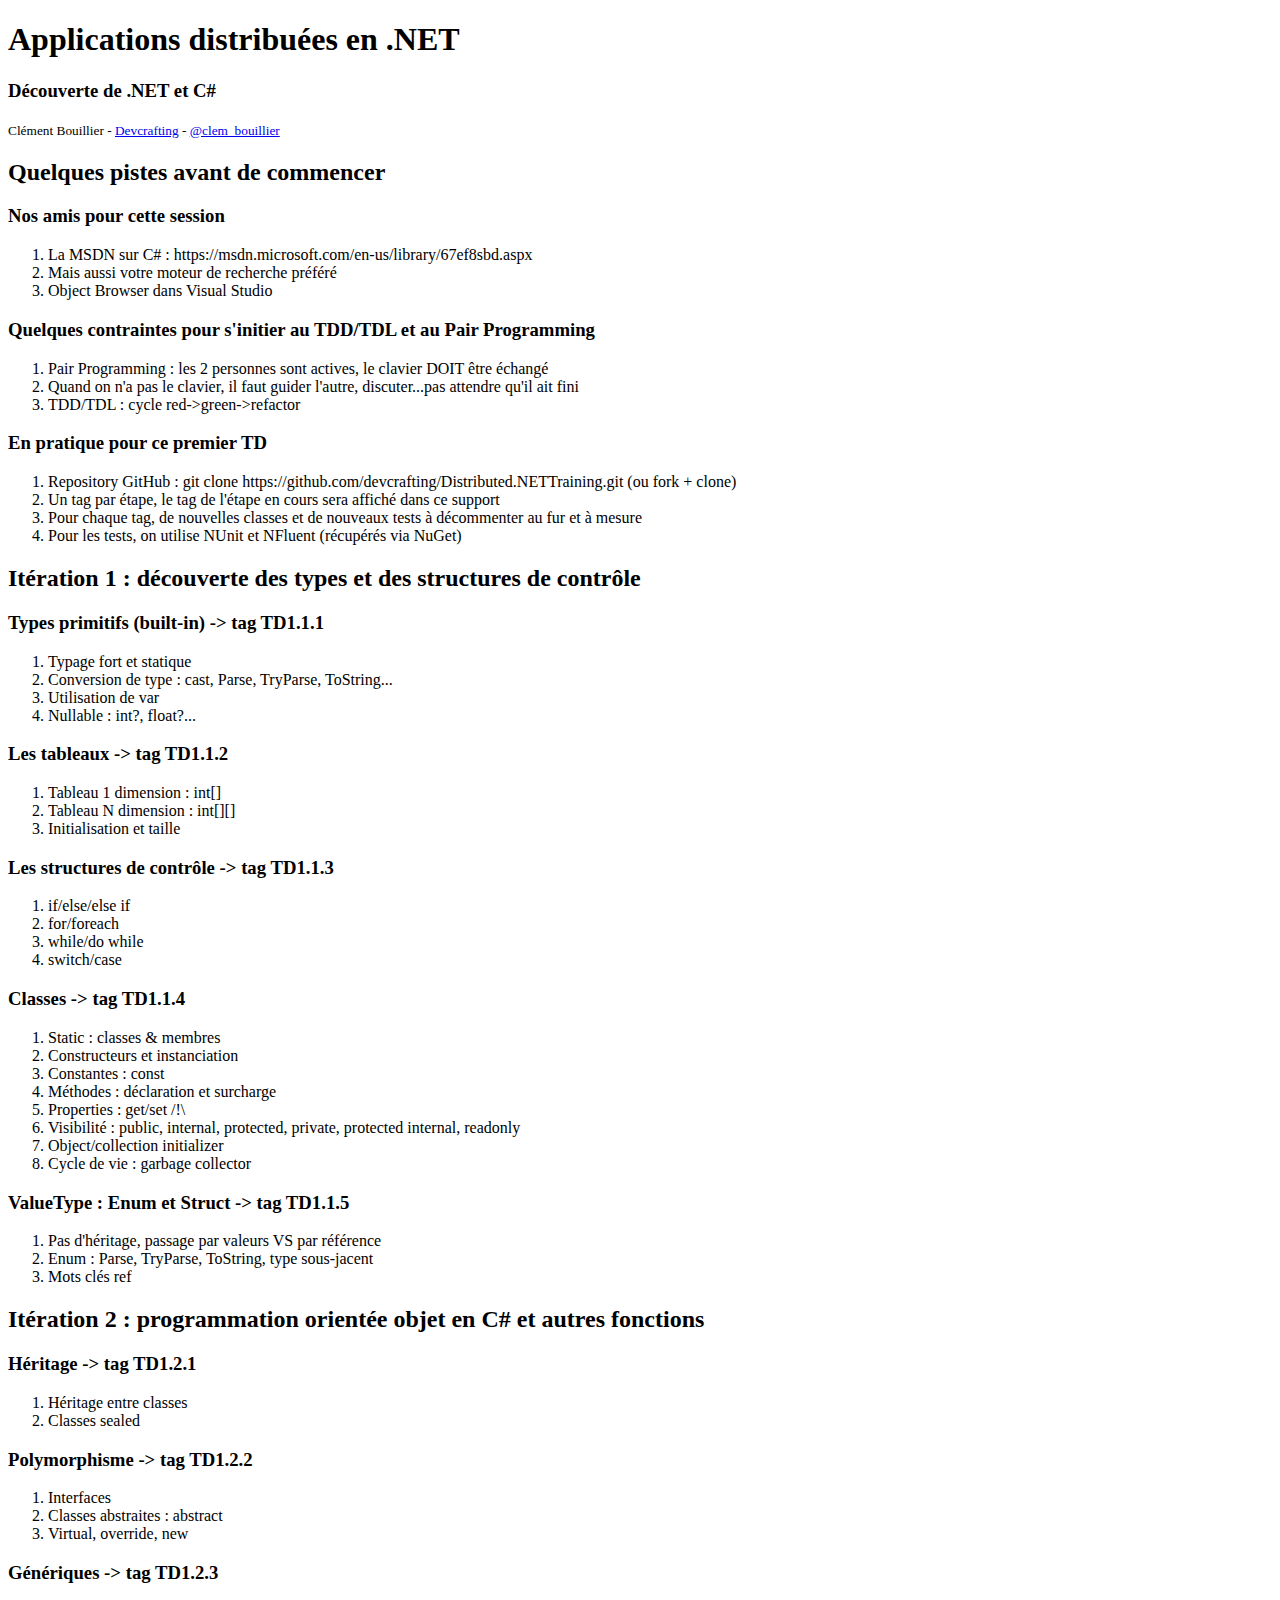
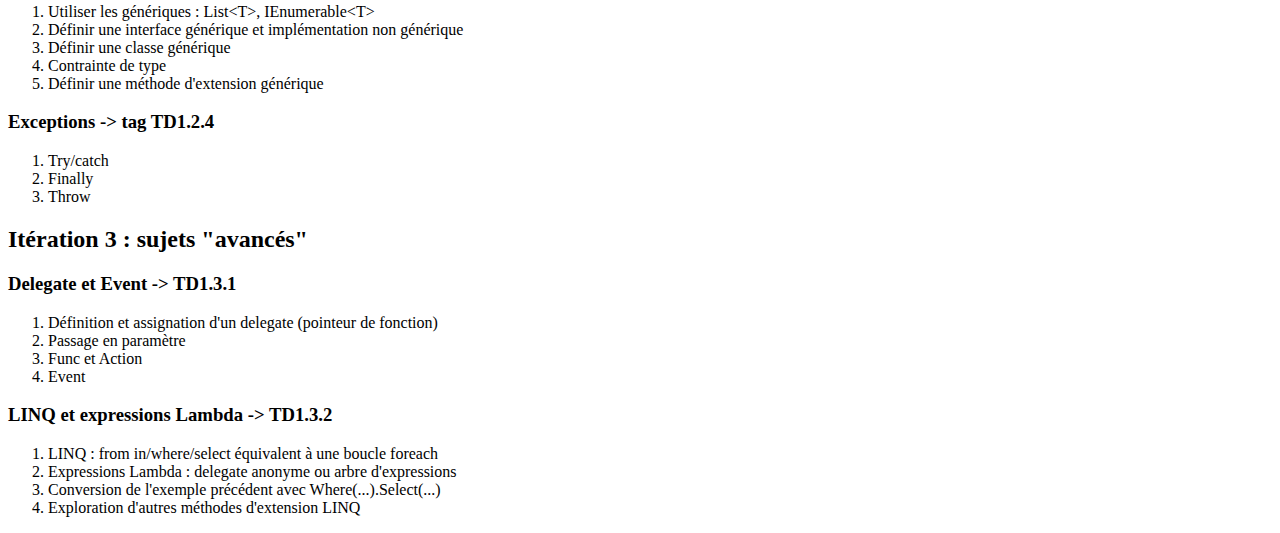
==== 1-CSharpDiscovery/index.html @ 0be2f0c5 "Merge tag 'TD1.1.2' into develop" ====
﻿<!doctype html>
<html lang="fr">
<head>
    <meta charset="utf-8">
    <title>Applications distribuées en .NET</title>
    <meta name="description" content="Cours sur les applications distribuées en .NET">
    <meta name="author" content="Clément Bouillier">
    <meta name="apple-mobile-web-app-capable" content="yes" />
    <meta name="apple-mobile-web-app-status-bar-style" content="black-translucent" />
    <meta name="viewport" content="width=device-width, initial-scale=1.0, maximum-scale=1.0, user-scalable=no">
    <link rel="stylesheet" href="../RevealJS/css/reveal.min.css">
    <link rel="stylesheet" href="../RevealJS/css/theme/default.css" id="theme">
    <!-- For syntax highlighting -->
    <link rel="stylesheet" href="../RevealJS/lib/css/zenburn.css">
    <!-- If the query includes 'print-pdf', include the PDF print sheet -->
    <script>
        if (window.location.search.match(/print-pdf/gi)) {
            var link = document.createElement('link');
            link.rel = 'stylesheet';
            link.type = 'text/css';
            link.href = '../RevealJS/css/print/pdf.css';
            document.getElementsByTagName('head')[0].appendChild(link);
        }
    </script>
    <!--[if lt IE 9]>
    <script src="../RevealJS/lib/js/html5shiv.js"></script>
    <![endif]-->
</head>
<body>
    <div class="reveal">
        <!-- Any section element inside of this container is displayed as a slide -->
        <div class="slides">
            <section>
                <h1>Applications distribuées en .NET</h1>
                <h3>Découverte de .NET et C#</h3>
                <p>
                    <small>Clément Bouillier - <a href="http://www.devcrafting.com">Devcrafting</a> - <a href="http://twitter.com/clem_bouillier">@clem_bouillier</a></small>
                </p>
            </section>
            <section>
                <section>
                    <h2>Quelques pistes avant de commencer</h2>
                </section>
                <section>
                    <h3>
                        Nos amis pour cette session
                    </h3>
                    <ol>
                        <li>La MSDN sur C# : https://msdn.microsoft.com/en-us/library/67ef8sbd.aspx</li>
                        <li class="fragment">Mais aussi votre moteur de recherche préféré</li>
                        <li class="fragment">Object Browser dans Visual Studio</li>
                    </ol>
                </section>
                <section>
                    <h3>
                        Quelques contraintes pour s'initier au TDD/TDL et au Pair Programming
                    </h3>
                    <ol>
                        <li>Pair Programming : les 2 personnes sont actives, le clavier DOIT être échangé</li>
                        <li class="fragment">Quand on n'a pas le clavier, il faut guider l'autre, discuter...pas attendre qu'il ait fini</li>
                        <li class="fragment">TDD/TDL : cycle red->green->refactor</li>
                    </ol>
                </section>
                <section>
                    <h3>
                        En pratique pour ce premier TD
                    </h3>
                    <ol>
                        <li>Repository GitHub : git clone https://github.com/devcrafting/Distributed.NETTraining.git (ou fork + clone)</li>
                        <li class="fragment">Un tag par étape, le tag de l'étape en cours sera affiché dans ce support</li>
                        <li class="fragment">Pour chaque tag, de nouvelles classes et de nouveaux tests à décommenter au fur et à mesure</li>
                        <li class="fragment">Pour les tests, on utilise NUnit et NFluent (récupérés via NuGet)</li>
                    </ol>
                </section>
            </section>
            <section>
                <section>
                    <h2>Itération 1 : découverte des types et des structures de contrôle</h2>
                </section>
                <section>
                    <h3>
                        Types primitifs (built-in) -> tag TD1.1.1
                    </h3>
                    <ol>
                        <li class="fragment">Typage fort et statique</li>
                        <li class="fragment">Conversion de type : cast, Parse, TryParse, ToString...</li>
                        <li class="fragment">Utilisation de var</li>
                        <li class="fragment">Nullable : int?, float?...</li>
                    </ol>
                </section>
                <section>
                    <h3>
                        Les tableaux -> tag TD1.1.2
                    </h3>
                    <ol>
                        <li class="fragment">Tableau 1 dimension : int[]</li>
                        <li class="fragment">Tableau N dimension : int[][]</li>
                        <li class="fragment">Initialisation et taille</li>
                    </ol>
                </section>
                <section>
                    <h3>
                        Les structures de contrôle -> tag TD1.1.3
                    </h3>
                    <ol>
                        <li class="fragment">if/else/else if</li>
                        <li class="fragment">for/foreach</li>
                        <li class="fragment">while/do while</li>
                        <li class="fragment">switch/case</li>
                    </ol>
                </section>
                <section>
                    <h3>
                        Classes -> tag TD1.1.4
                    </h3>
                    <ol>
                        <li class="fragment">Static : classes & membres</li>
                        <li class="fragment">Constructeurs et instanciation</li>
                        <li class="fragment">Constantes : const</li>
                        <li class="fragment">Méthodes : déclaration et surcharge</li>
                        <li class="fragment">Properties : get/set /!\</li>
                        <li class="fragment">Visibilité : public, internal, protected, private, protected internal, readonly</li>
                        <li class="fragment">Object/collection initializer</li>
                        <li class="fragment">Cycle de vie : garbage collector</li>
                    </ol>
                </section>
                <section>
                    <h3>
                        ValueType : Enum et Struct -> tag TD1.1.5
                    </h3>
                    <ol>
                        <li class="fragment">Pas d'héritage, passage par valeurs VS par référence</li>
                        <li class="fragment">Enum : Parse, TryParse, ToString, type sous-jacent</li>
                        <li class="fragment">Mots clés ref</li>
                    </ol>
                </section>
            </section>
            <section>
                <section>
                    <h2>Itération 2 : programmation orientée objet en C# et autres fonctions</h2>
                </section>
                <section>
                    <h3>
                        Héritage -> tag TD1.2.1
                    </h3>
                    <ol>
                        <li class="fragment">Héritage entre classes</li>
                        <li class="fragment">Classes sealed</li>
                    </ol>
                </section>
                <section>
                    <h3>
                        Polymorphisme -> tag TD1.2.2
                    </h3>
                    <ol>
                        <li class="fragment">Interfaces</li>
                        <li class="fragment">Classes abstraites : abstract</li>
                        <li class="fragment">Virtual, override, new</li>
                    </ol>
                </section>
                <section>
                    <h3>
                        Génériques -> tag TD1.2.3
                    </h3>
                    <ol>
                        <li class="fragment">Utiliser les génériques : List&lt;T&gt;, IEnumerable&lt;T&gt;</li>
                        <li class="fragment">Définir une interface générique et implémentation non générique</li>
                        <li class="fragment">Définir une classe générique</li>
                        <li class="fragment">Contrainte de type</li>
                        <li class="fragment">Définir une méthode d'extension générique</li>
                    </ol>
                </section>
                <section>
                    <h3>
                        Exceptions -> tag TD1.2.4
                    </h3>
                    <ol>
                        <li class="fragment">Try/catch</li>
                        <li class="fragment">Finally</li>
                        <li class="fragment">Throw</li>
                    </ol>
                </section>
            </section>
            <section>
                <section>
                    <h2>Itération 3 : sujets "avancés"</h2>
                </section>
                <section>
                    <h3>
                        Delegate et Event -> TD1.3.1
                    </h3>
                    <ol>
                        <li class="fragment">Définition et assignation d'un delegate (pointeur de fonction)</li>
                        <li class="fragment">Passage en paramètre</li>
                        <li class="fragment">Func et Action</li>
                        <li class="fragment">Event</li>
                    </ol>
                </section>
                <section>
                    <h3>
                        LINQ et expressions Lambda -> TD1.3.2
                    </h3>
                    <ol>
                        <li class="fragment">LINQ : from in/where/select équivalent à une boucle foreach</li>
                        <li class="fragment">Expressions Lambda : delegate anonyme ou arbre d'expressions</li>
                        <li class="fragment">Conversion de l'exemple précédent avec Where(...).Select(...)</li>
                        <li class="fragment">Exploration d'autres méthodes d'extension LINQ</li>
                    </ol>
                </section>
            </section>
        </div>
    </div>
    <script src="../RevealJS/lib/js/head.min.js"></script>
    <script src="../RevealJS/js/reveal.min.js"></script>
    <script>

        // Full list of configuration options available here:
        // https://github.com/hakimel/reveal.js#configuration
        Reveal.initialize({
            controls: true,
            progress: true,
            history: true,
            center: true,

            theme: 'night', // available themes are in /css/theme
            transition: 'default', // default/cube/page/concave/zoom/linear/fade/none

            // Parallax scrolling
            // parallaxBackgroundImage: 'https://s3.amazonaws.com/hakim-static/reveal-js/reveal-parallax-1.jpg',
            // parallaxBackgroundSize: '2100px 900px',

            // Optional libraries used to extend on reveal.js
            dependencies: [
                { src: 'lib/js/classList.js', condition: function () { return !document.body.classList; } },
                { src: 'plugin/markdown/marked.js', condition: function () { return !!document.querySelector('[data-markdown]'); } },
                { src: 'plugin/markdown/markdown.js', condition: function () { return !!document.querySelector('[data-markdown]'); } },
                { src: 'plugin/highlight/highlight.js', async: true, callback: function () { hljs.initHighlightingOnLoad(); } },
                { src: 'plugin/zoom-js/zoom.js', async: true, condition: function () { return !!document.body.classList; } },
                { src: 'plugin/notes/notes.js', async: true, condition: function () { return !!document.body.classList; } }
            ]
        });

    </script>
</body>
</html>
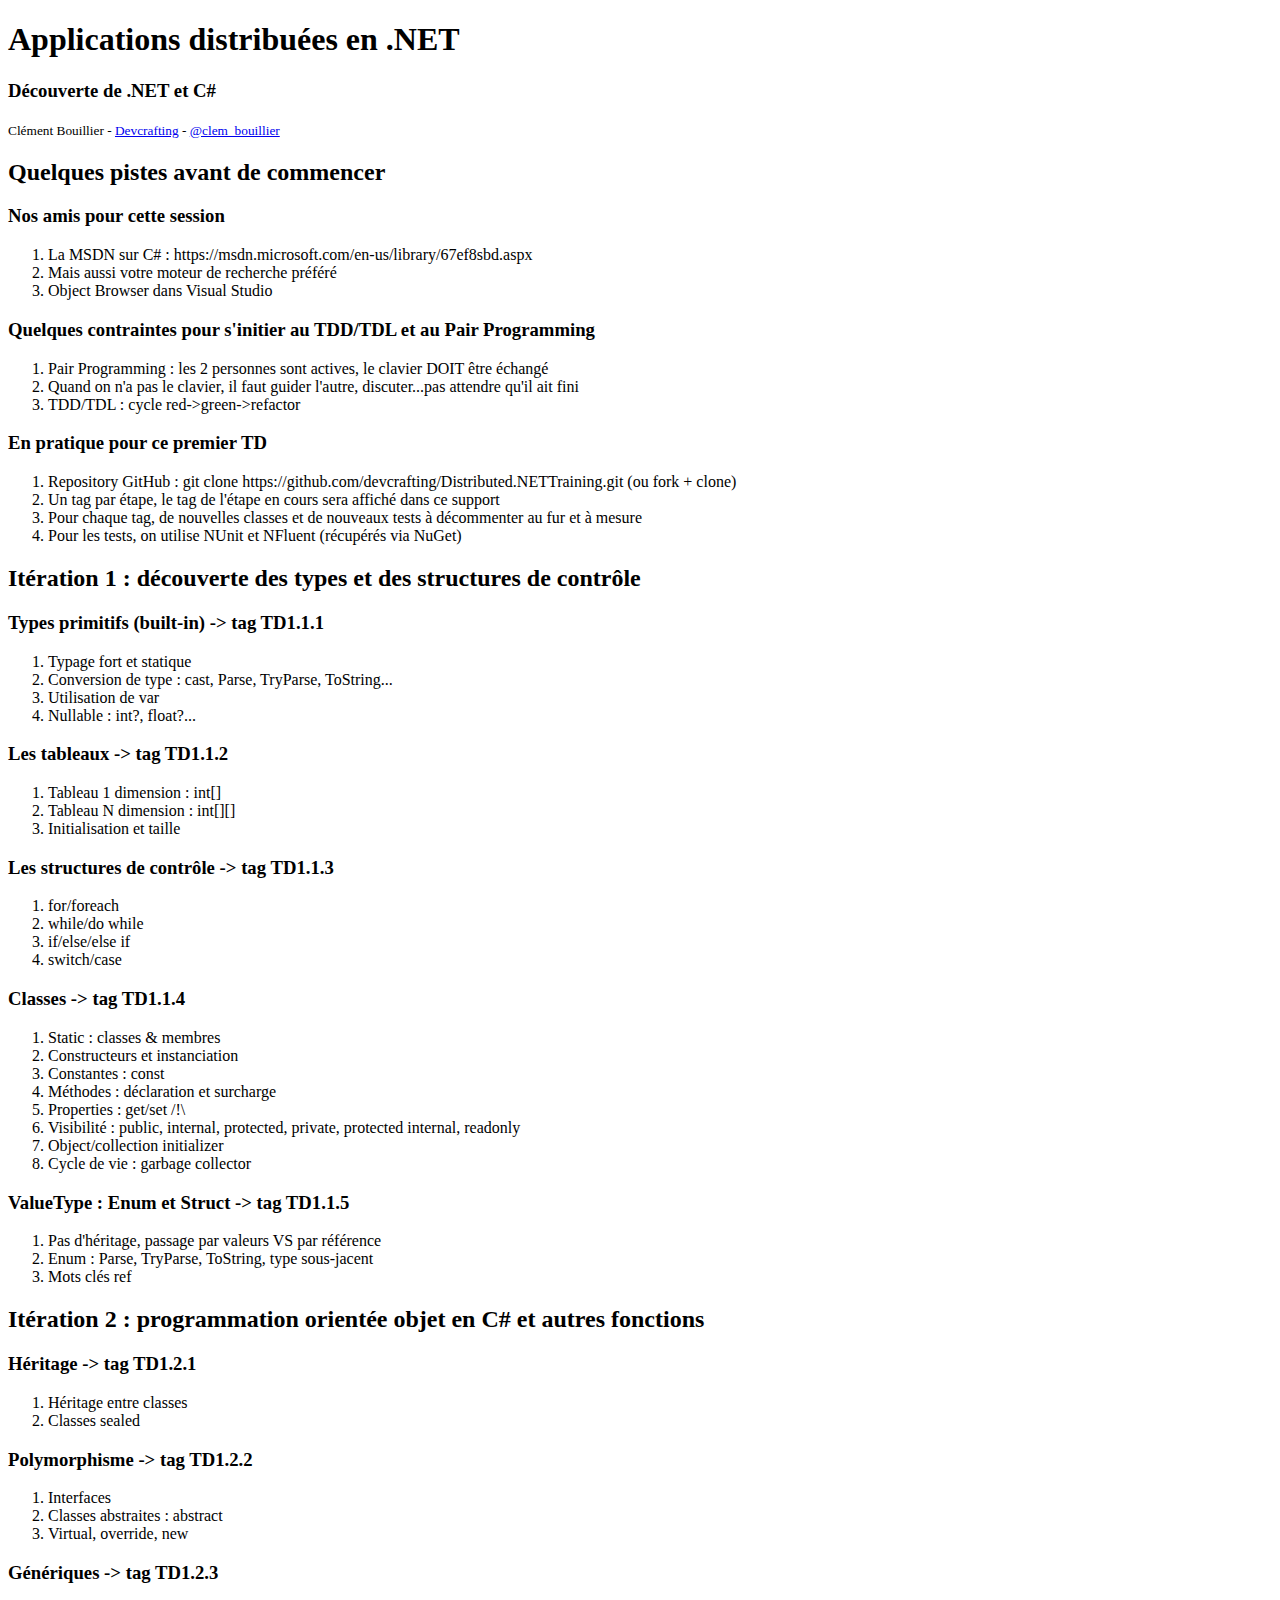
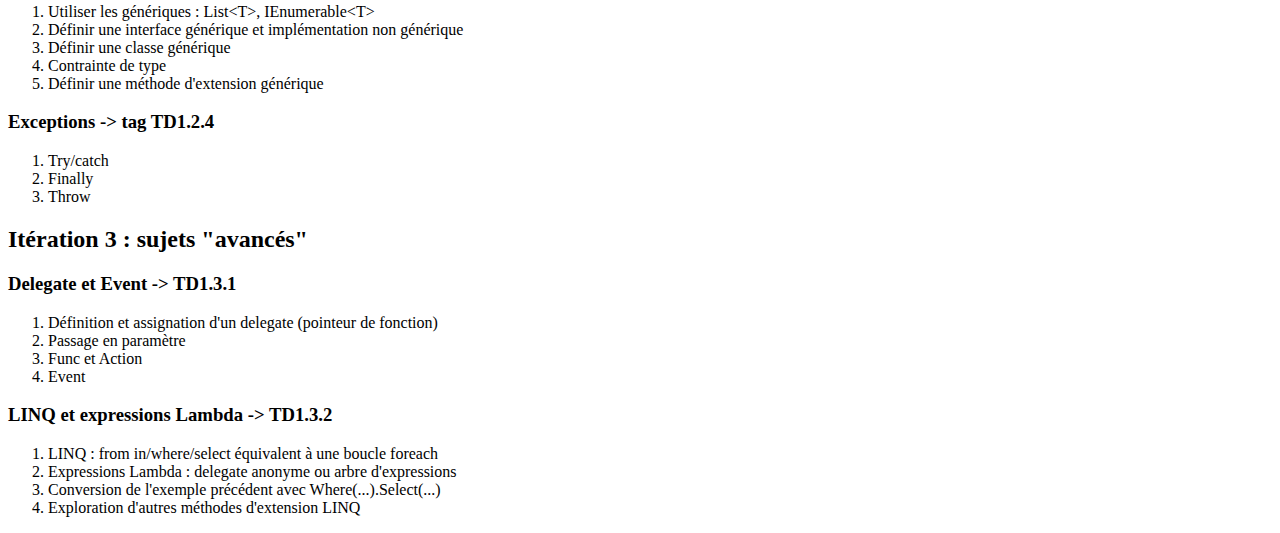
==== commit 170530bb: "Merge tag 'TD1.1.3' into develop" ====
--- a/1-CSharpDiscovery/index.html
+++ b/1-CSharpDiscovery/index.html
@@ -103,9 +103,9 @@
                         Les structures de contrôle -> tag TD1.1.3
                     </h3>
                     <ol>
-                        <li class="fragment">if/else/else if</li>
                         <li class="fragment">for/foreach</li>
                         <li class="fragment">while/do while</li>
+                        <li class="fragment">if/else/else if</li>
                         <li class="fragment">switch/case</li>
                     </ol>
                 </section>
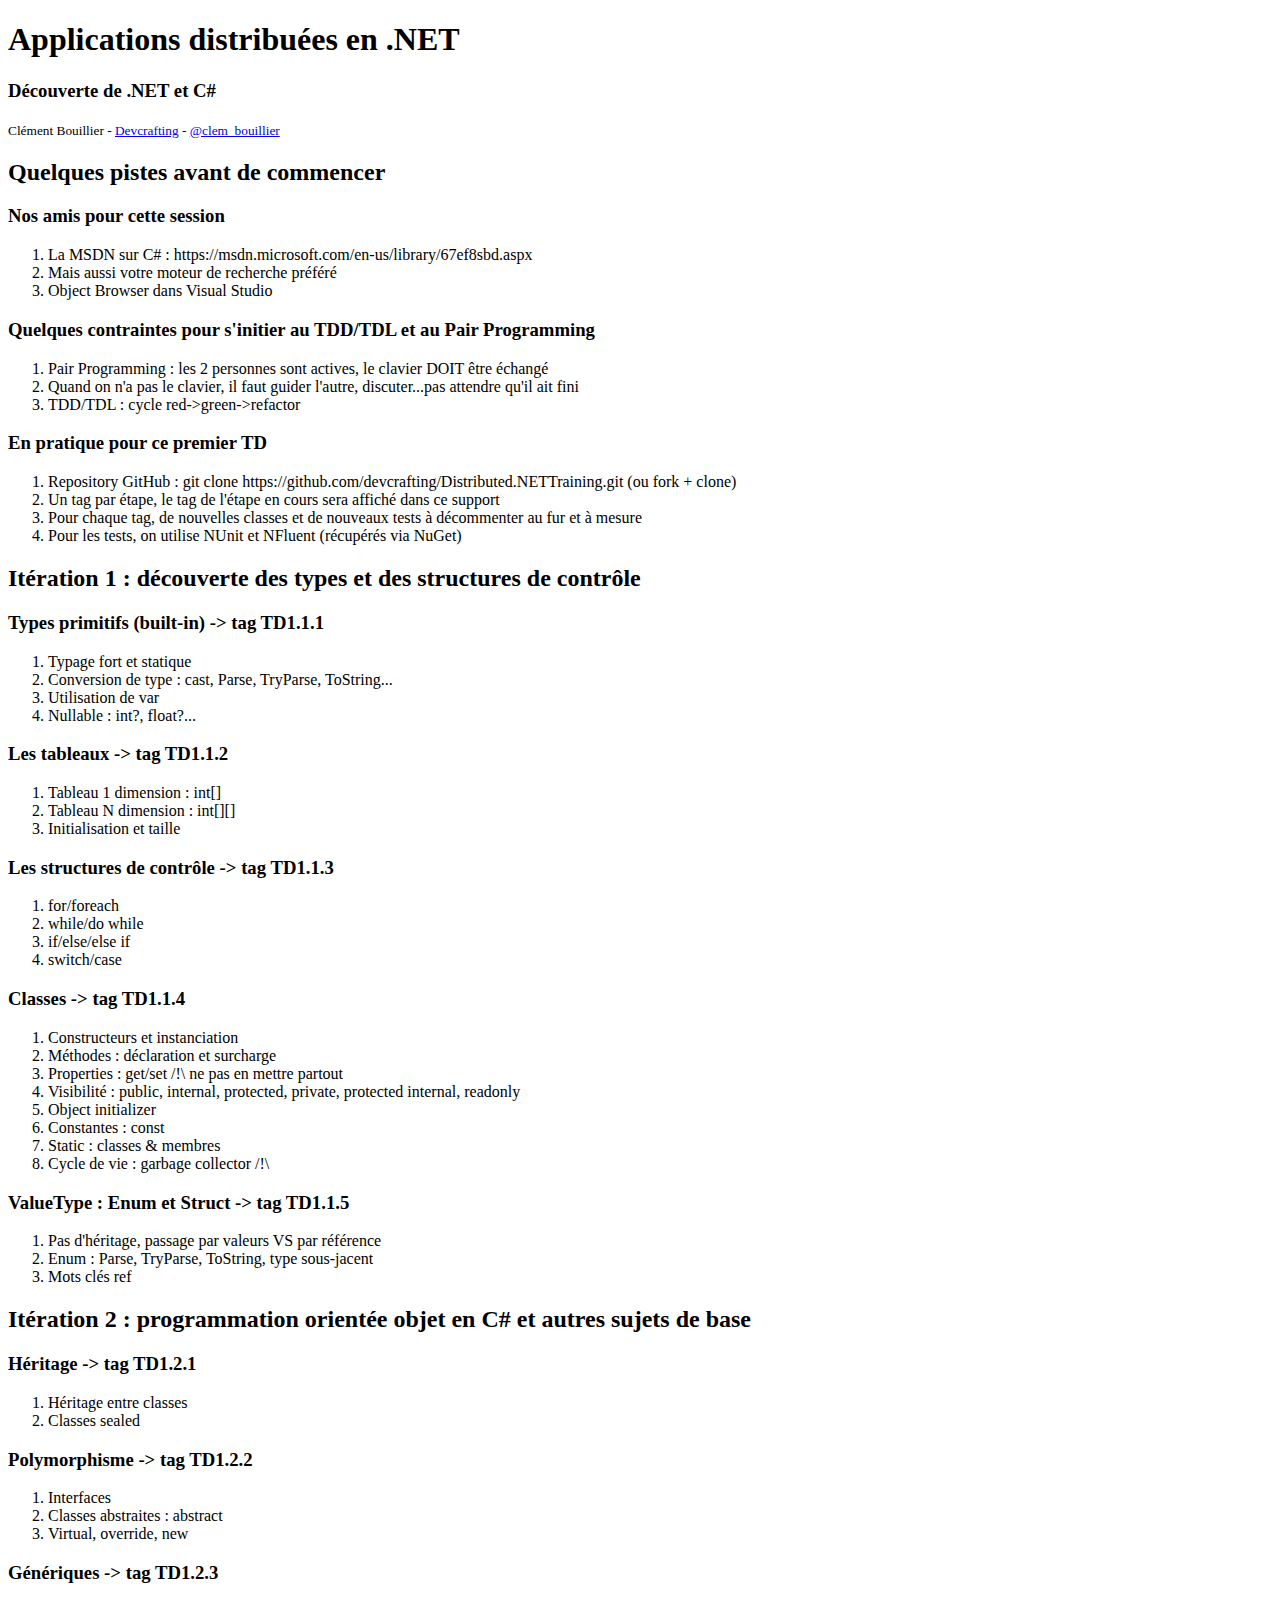
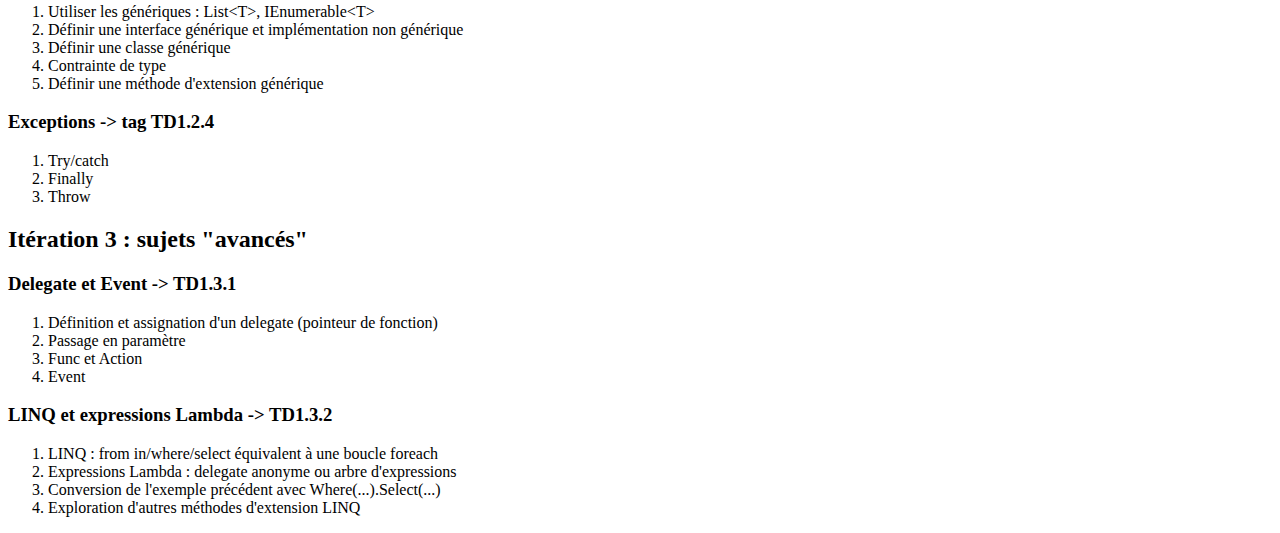
==== commit c0706bb9: "Merge tag 'TD1.1.4' into develop" ====
--- a/1-CSharpDiscovery/index.html
+++ b/1-CSharpDiscovery/index.html
@@ -114,14 +114,14 @@
                         Classes -> tag TD1.1.4
                     </h3>
                     <ol>
+                        <li class="fragment">Constructeurs et instanciation</li>
+                        <li class="fragment">Méthodes : déclaration et surcharge</li>
+                        <li class="fragment">Properties : get/set /!\ ne pas en mettre partout</li>
+                        <li class="fragment">Visibilité : public, internal, protected, private, protected internal, readonly</li>
+                        <li class="fragment">Object initializer</li>
+                        <li class="fragment">Constantes : const</li>
                         <li class="fragment">Static : classes & membres</li>
-                        <li class="fragment">Constructeurs et instanciation</li>
-                        <li class="fragment">Constantes : const</li>
-                        <li class="fragment">Méthodes : déclaration et surcharge</li>
-                        <li class="fragment">Properties : get/set /!\</li>
-                        <li class="fragment">Visibilité : public, internal, protected, private, protected internal, readonly</li>
-                        <li class="fragment">Object/collection initializer</li>
-                        <li class="fragment">Cycle de vie : garbage collector</li>
+                        <li class="fragment">Cycle de vie : garbage collector /!\</li>
                     </ol>
                 </section>
                 <section>
@@ -137,7 +137,7 @@
             </section>
             <section>
                 <section>
-                    <h2>Itération 2 : programmation orientée objet en C# et autres fonctions</h2>
+                    <h2>Itération 2 : programmation orientée objet en C# et autres sujets de base</h2>
                 </section>
                 <section>
                     <h3>
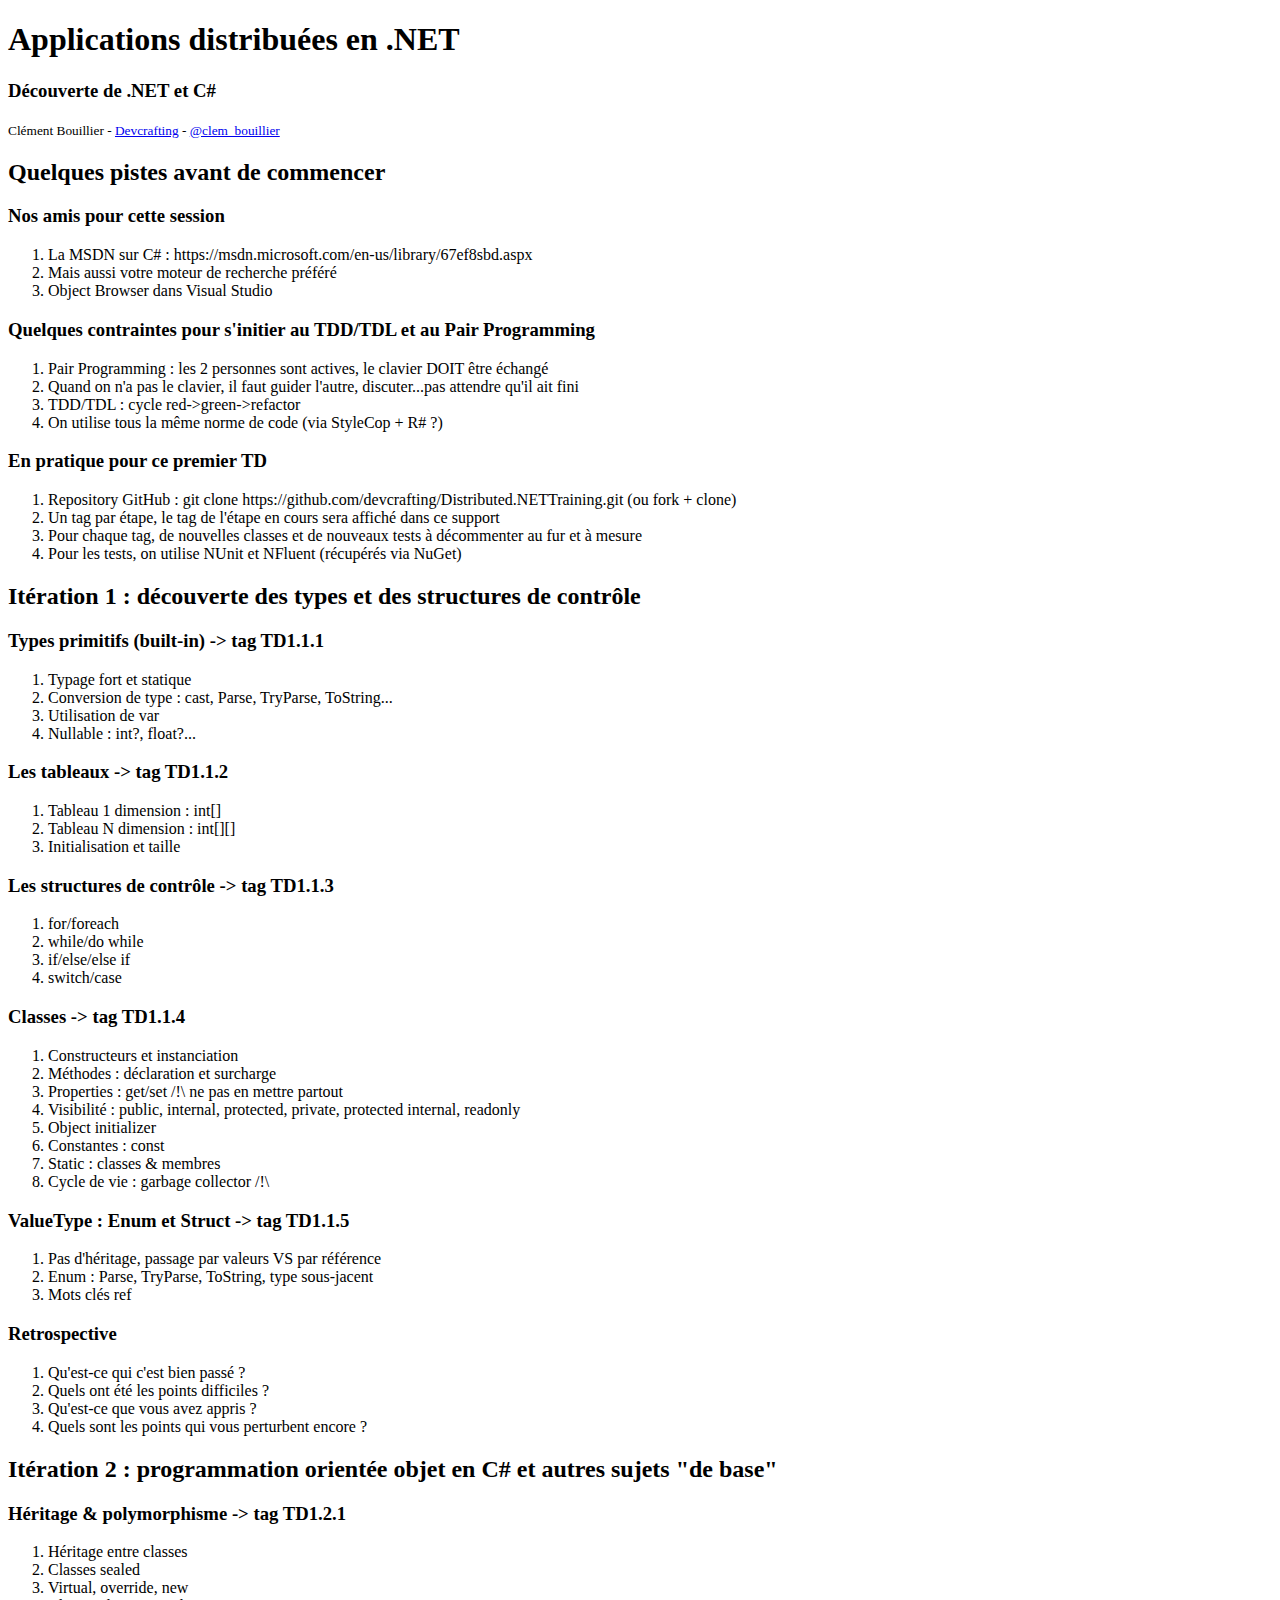
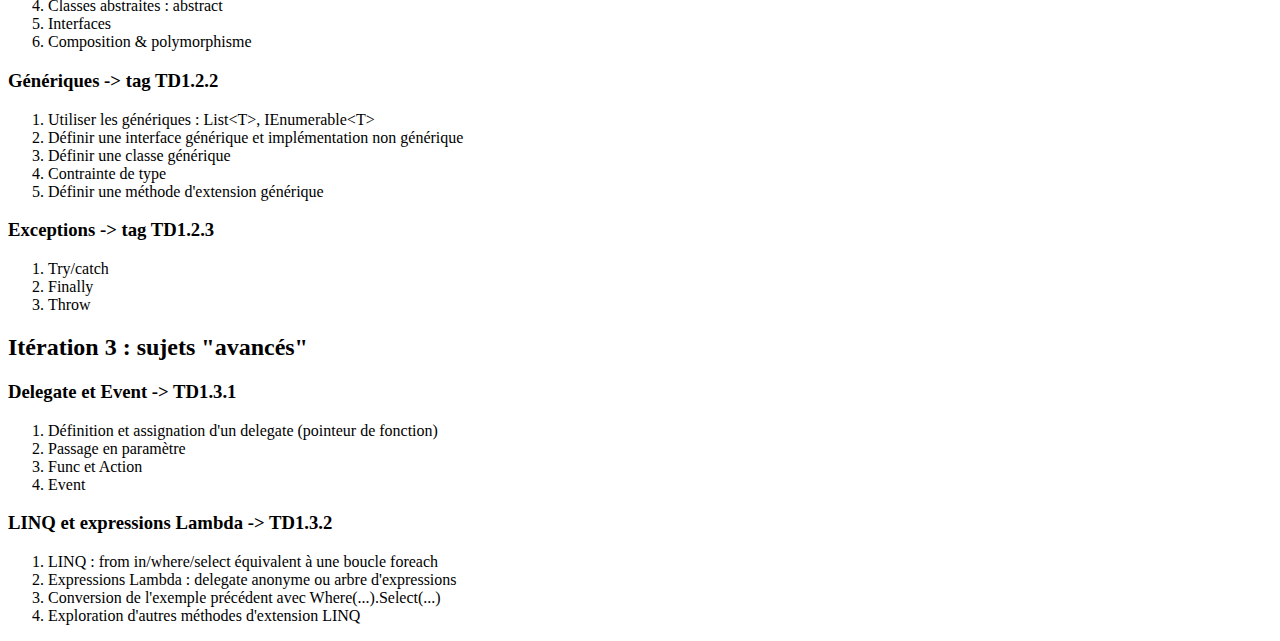
==== commit 053d6f46: "Merge tag 'TD1.2.1' into develop" ====
--- a/1-CSharpDiscovery/index.html
+++ b/1-CSharpDiscovery/index.html
@@ -59,6 +59,7 @@
                         <li>Pair Programming : les 2 personnes sont actives, le clavier DOIT être échangé</li>
                         <li class="fragment">Quand on n'a pas le clavier, il faut guider l'autre, discuter...pas attendre qu'il ait fini</li>
                         <li class="fragment">TDD/TDL : cycle red->green->refactor</li>
+                        <li class="fragment">On utilise tous la même norme de code (via StyleCop + R# ?)</li>
                     </ol>
                 </section>
                 <section>
@@ -134,33 +135,38 @@
                         <li class="fragment">Mots clés ref</li>
                     </ol>
                 </section>
-            </section>
-            <section>
-                <section>
-                    <h2>Itération 2 : programmation orientée objet en C# et autres sujets de base</h2>
-                </section>
-                <section>
-                    <h3>
-                        Héritage -> tag TD1.2.1
+                <section>
+                    <h3>
+                        Retrospective
+                    </h3>
+                    <ol>
+                        <li class="fragment">Qu'est-ce qui c'est bien passé ?</li>
+                        <li class="fragment">Quels ont été les points difficiles ?</li>
+                        <li class="fragment">Qu'est-ce que vous avez appris ?</li>
+                        <li class="fragment">Quels sont les points qui vous perturbent encore ?</li>
+                    </ol>
+                </section>
+            </section>
+            <section>
+                <section>
+                    <h2>Itération 2 : programmation orientée objet en C# et autres sujets "de base"</h2>
+                </section>
+                <section>
+                    <h3>
+                        Héritage & polymorphisme -> tag TD1.2.1
                     </h3>
                     <ol>
                         <li class="fragment">Héritage entre classes</li>
                         <li class="fragment">Classes sealed</li>
-                    </ol>
-                </section>
-                <section>
-                    <h3>
-                        Polymorphisme -> tag TD1.2.2
-                    </h3>
-                    <ol>
+                        <li class="fragment">Virtual, override, new</li>
+                        <li class="fragment">Classes abstraites : abstract</li>
                         <li class="fragment">Interfaces</li>
-                        <li class="fragment">Classes abstraites : abstract</li>
-                        <li class="fragment">Virtual, override, new</li>
-                    </ol>
-                </section>
-                <section>
-                    <h3>
-                        Génériques -> tag TD1.2.3
+                        <li class="fragment">Composition & polymorphisme</li>
+                    </ol>
+                </section>
+                <section>
+                    <h3>
+                        Génériques -> tag TD1.2.2
                     </h3>
                     <ol>
                         <li class="fragment">Utiliser les génériques : List&lt;T&gt;, IEnumerable&lt;T&gt;</li>
@@ -172,7 +178,7 @@
                 </section>
                 <section>
                     <h3>
-                        Exceptions -> tag TD1.2.4
+                        Exceptions -> tag TD1.2.3
                     </h3>
                     <ol>
                         <li class="fragment">Try/catch</li>
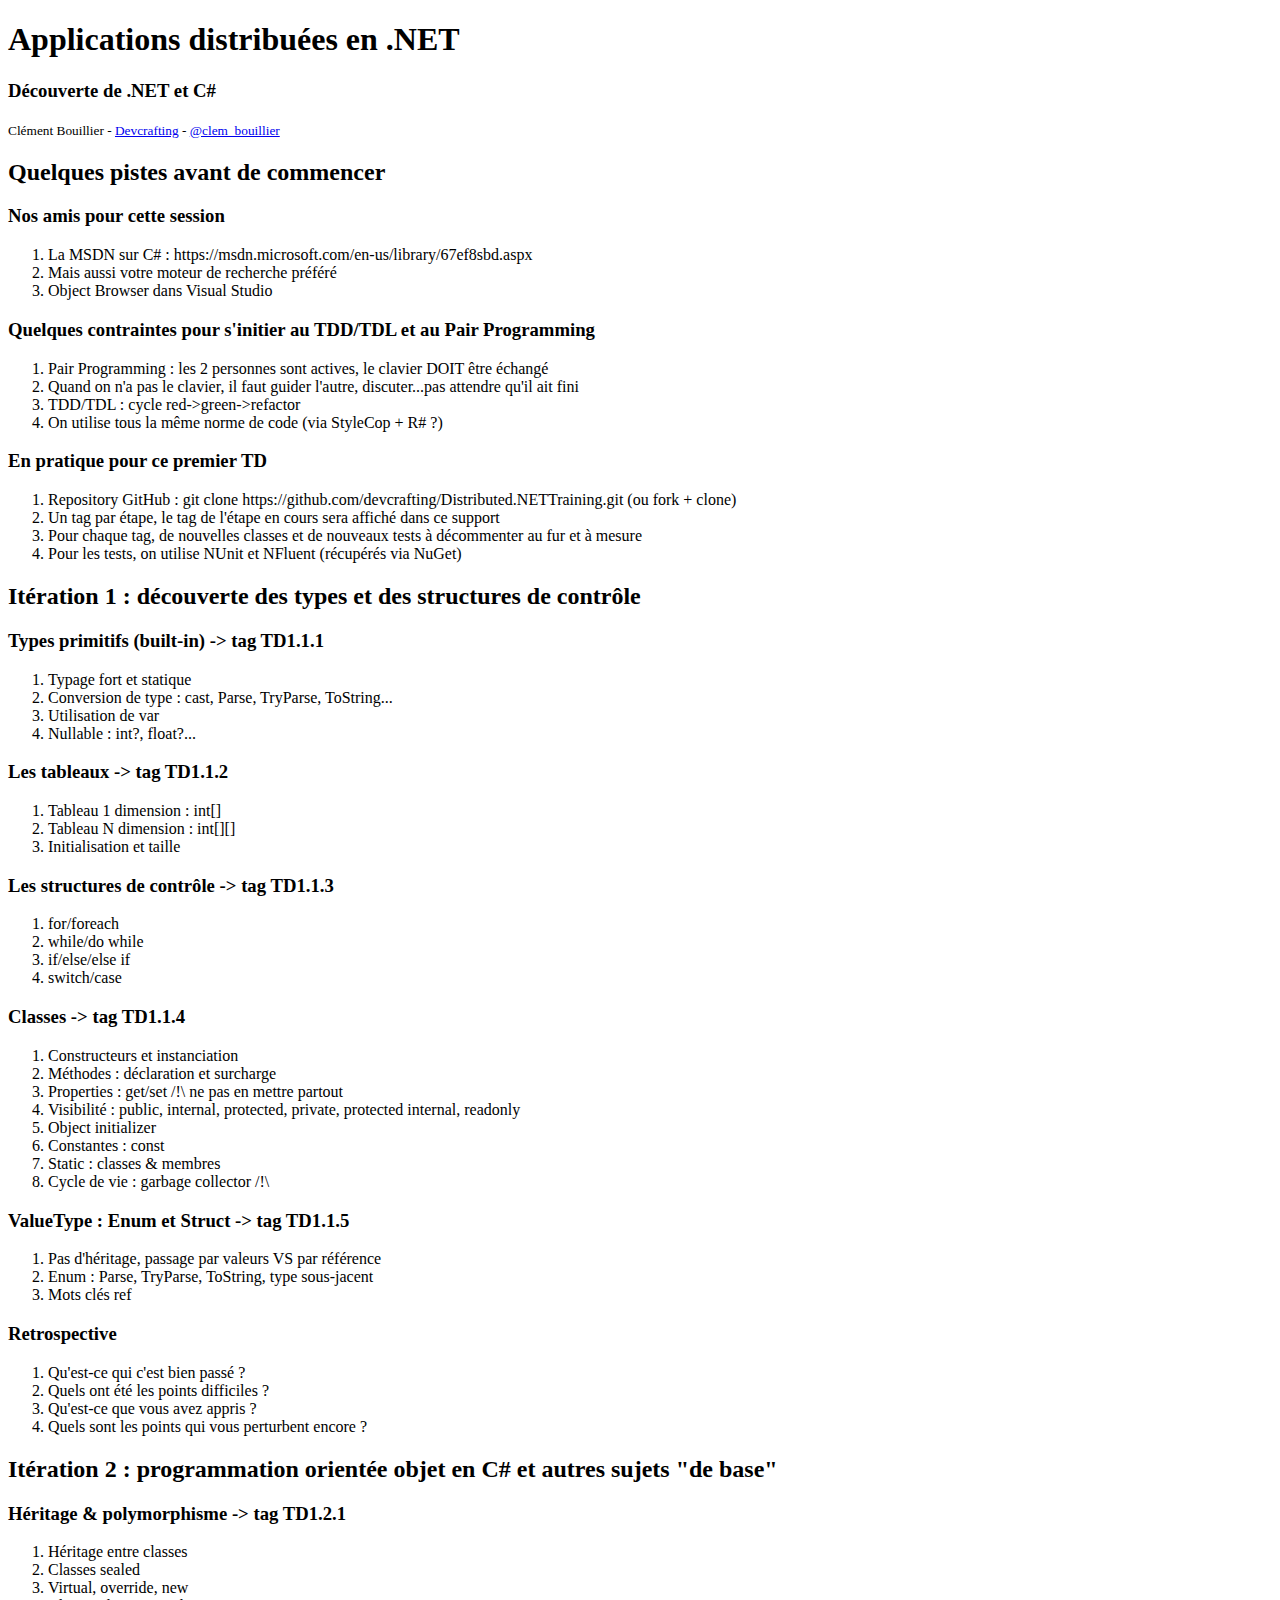
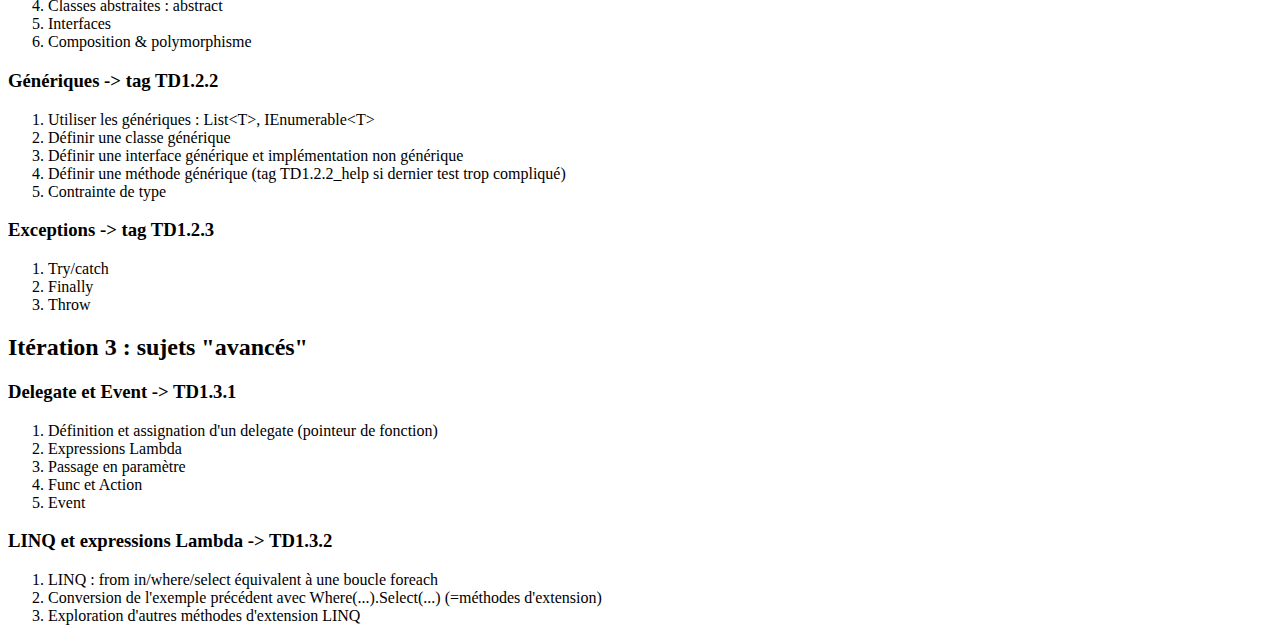
==== commit c3ae23a7: "Merge tag 'TD1.3.2' into develop" ====
--- a/1-CSharpDiscovery/index.html
+++ b/1-CSharpDiscovery/index.html
@@ -170,10 +170,10 @@
                     </h3>
                     <ol>
                         <li class="fragment">Utiliser les génériques : List&lt;T&gt;, IEnumerable&lt;T&gt;</li>
+                        <li class="fragment">Définir une classe générique</li>
                         <li class="fragment">Définir une interface générique et implémentation non générique</li>
-                        <li class="fragment">Définir une classe générique</li>
+                        <li class="fragment">Définir une méthode générique (tag TD1.2.2_help si dernier test trop compliqué)</li>
                         <li class="fragment">Contrainte de type</li>
-                        <li class="fragment">Définir une méthode d'extension générique</li>
                     </ol>
                 </section>
                 <section>
@@ -197,6 +197,7 @@
                     </h3>
                     <ol>
                         <li class="fragment">Définition et assignation d'un delegate (pointeur de fonction)</li>
+                        <li class="fragment">Expressions Lambda</li>
                         <li class="fragment">Passage en paramètre</li>
                         <li class="fragment">Func et Action</li>
                         <li class="fragment">Event</li>
@@ -208,8 +209,7 @@
                     </h3>
                     <ol>
                         <li class="fragment">LINQ : from in/where/select équivalent à une boucle foreach</li>
-                        <li class="fragment">Expressions Lambda : delegate anonyme ou arbre d'expressions</li>
-                        <li class="fragment">Conversion de l'exemple précédent avec Where(...).Select(...)</li>
+                        <li class="fragment">Conversion de l'exemple précédent avec Where(...).Select(...) (=méthodes d'extension)</li>
                         <li class="fragment">Exploration d'autres méthodes d'extension LINQ</li>
                     </ol>
                 </section>
